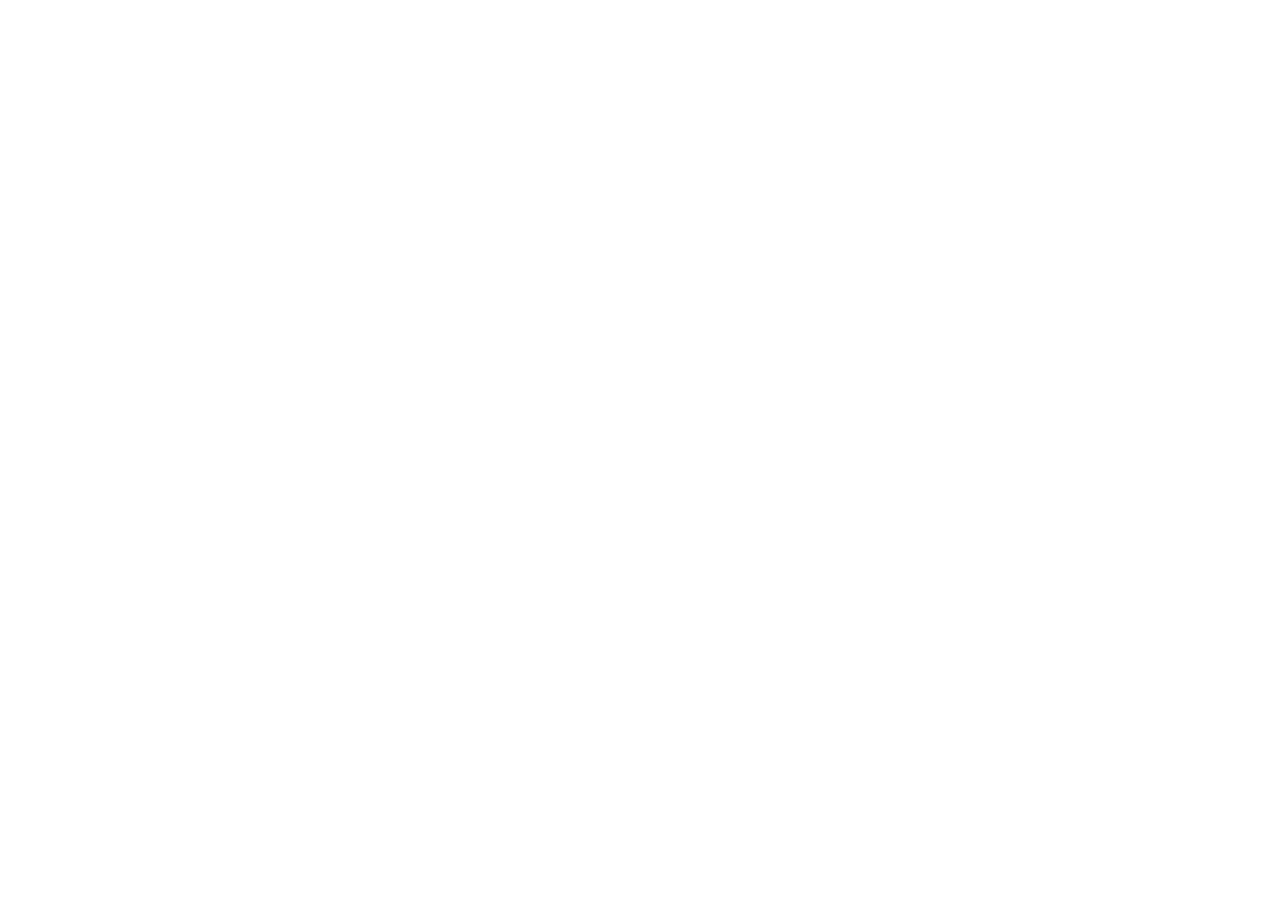
==== index.html @ 2370d6d0 "Create index.html" ====
<!DOCTYPE html>
<html>
  <head>
    <meta charset="utf-8">
    <meta name = "description" content="Thomas Edison Web and App Development">
    <meta name= "keywords" content= "Thomas Edison">
    <meta name="author" content="Princess Lim">
    <title>
      Princess Lim Senior Portfolio TAEHS
    </title>
  </head>



  
</html>
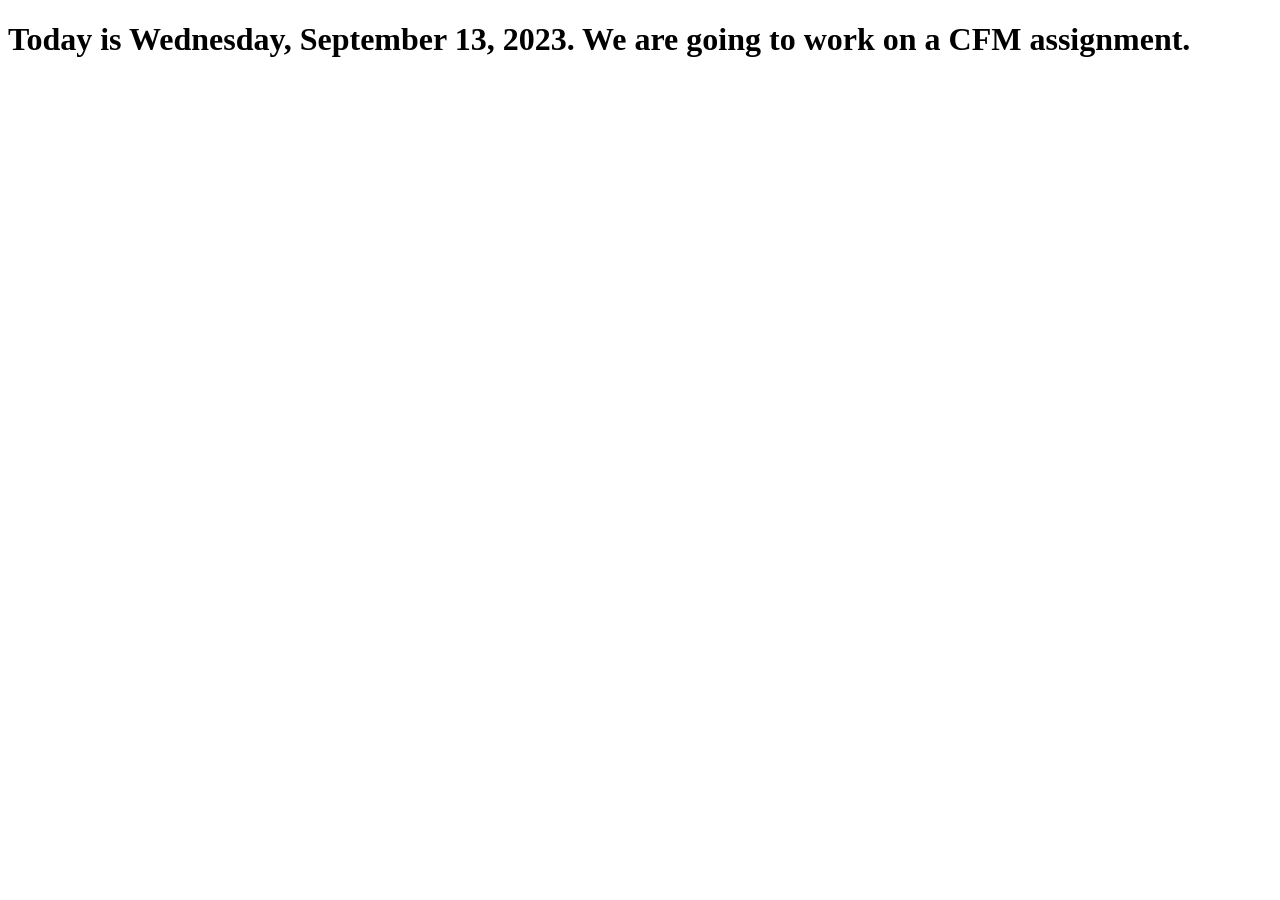
==== commit 534a1533: "Update index.html O added the body tags" ====
--- a/index.html
+++ b/index.html
@@ -9,7 +9,12 @@
       Princess Lim Senior Portfolio TAEHS
     </title>
   </head>
-
+  <body>
+    
+  </body>
+  <h1>
+    Today is Wednesday, September 13, 2023. We are going to work on a CFM assignment.
+  </h1>
 
 
   
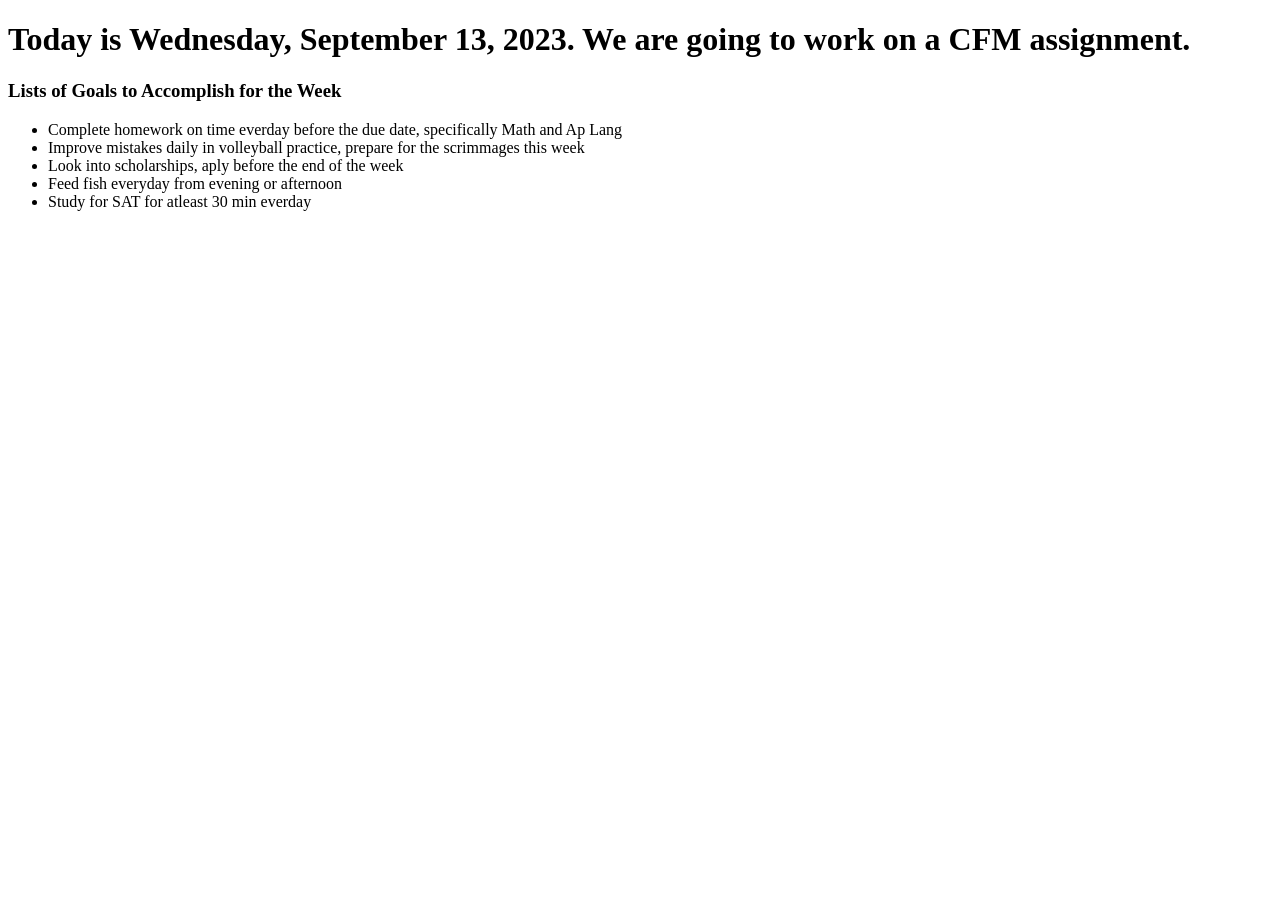
==== commit d4c2a49e: "Update index.html" ====
--- a/index.html
+++ b/index.html
@@ -15,7 +15,25 @@
   <h1>
     Today is Wednesday, September 13, 2023. We are going to work on a CFM assignment.
   </h1>
-
+  <h3> Lists of Goals to Accomplish for the Week</h3>
+    <ul>
+      <li>
+        Complete homework on time everday before the due date, specifically Math and Ap Lang
+      </li>
+      <li> 
+        Improve mistakes daily in volleyball practice, prepare for the scrimmages this week
+      </li>
+      <li>
+        Look into scholarships, aply before the end of the week
+      </li>
+      <li>
+        Feed fish everyday from evening or afternoon
+      </li>
+      <li>
+        Study for SAT for atleast 30 min everday
+      </li>
+    </ul>
+  
 
   
 </html>
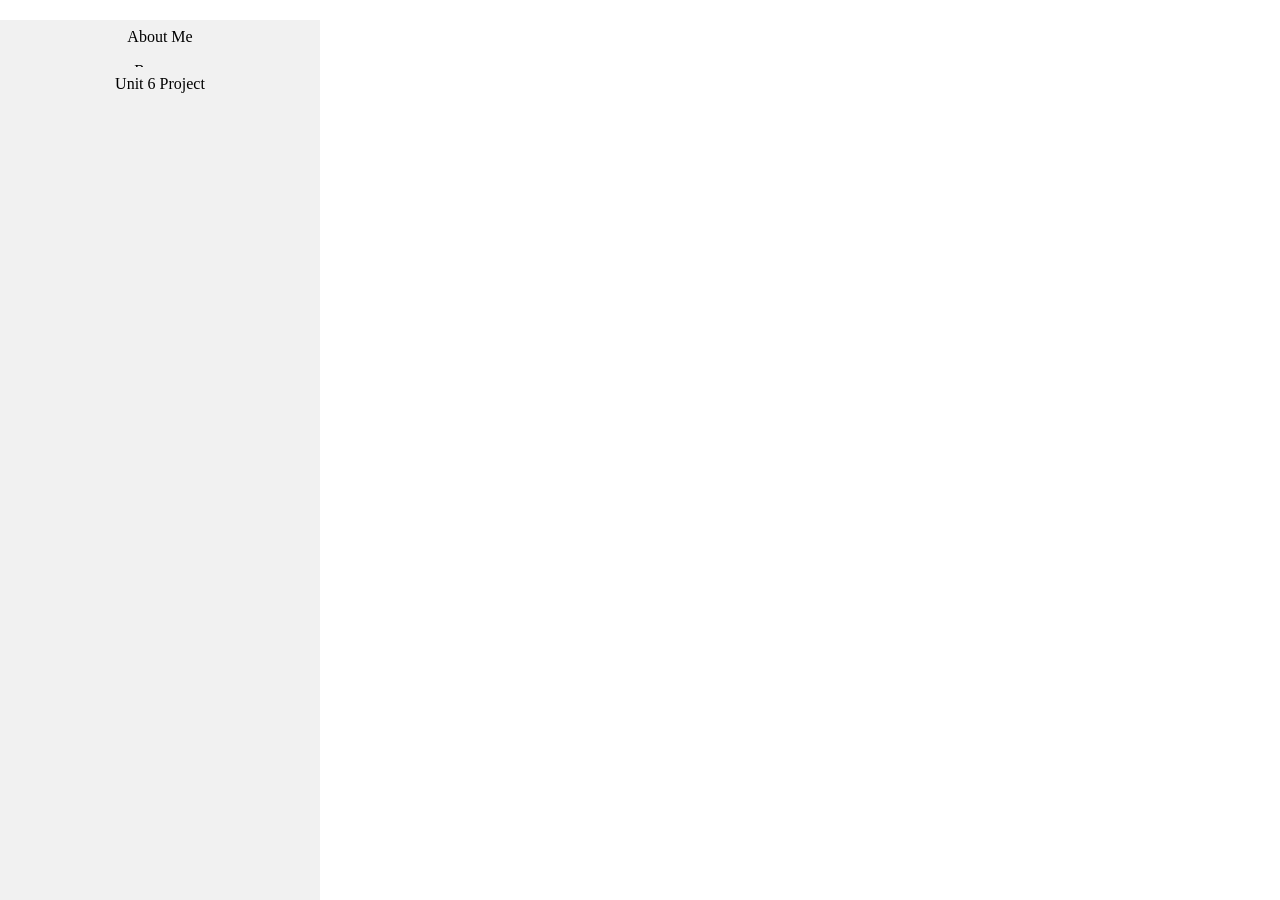
==== commit 5c3cab59: "Update index.html added unit 6 project" ====
--- a/index.html
+++ b/index.html
@@ -1,39 +1,65 @@
 <!DOCTYPE html>
 <html>
-  <head>
-    <meta charset="utf-8">
-    <meta name = "description" content="Thomas Edison Web and App Development">
-    <meta name= "keywords" content= "Thomas Edison">
-    <meta name="author" content="Princess Lim">
-    <title>
-      Princess Lim Senior Portfolio TAEHS
-    </title>
-  </head>
-  <body>
-    
-  </body>
-  <h1>
-    Today is Wednesday, September 13, 2023. We are going to work on a CFM assignment.
-  </h1>
-  <h3> Lists of Goals to Accomplish for the Week</h3>
-    <ul>
-      <li>
-        Complete homework on time everday before the due date, specifically Math and Ap Lang
-      </li>
-      <li> 
-        Improve mistakes daily in volleyball practice, prepare for the scrimmages this week
-      </li>
-      <li>
-        Look into scholarships, aply before the end of the week
-      </li>
-      <li>
-        Feed fish everyday from evening or afternoon
-      </li>
-      <li>
-        Study for SAT for atleast 30 min everday
-      </li>
-    </ul>
+
+<head>
+  <meta charset="utf-8">
+  <meta name="viewport" content="width=device-width">
+  <title>replit</title>
+  <link href="style.css" rel="stylesheet" type="text/css" />
+  <style>
+    html {
+  height: 100%;
+  width: 100%;
+}
+body {
+	margin: 0;
+}
+
+ ul{
+	list-style-type: none;
+	margin: 0;
+	padding: 0;
+	width: 25%;
+	background-color: #f1f1f1;
+	position: fixed;
+	height: 100%;
+	overflow: auto;
+	 text-align:center;
+	 
+}
+
+li a {
+	display: block;
+	color: #000;
+	padding: 8px 16px;
+	text-decoration: none;
+}
+
+li a.active {
+	background-color: #04AA6D;
+	color: white;
+}
+
+li a:hover:not(.active) {
+	background-color: #555;
+	color: white;
+}
+  </style>
+</head>
+
+<body>
   
+  <ul>
+		<li><a href="" target="_blank">About Me</a></li>
+		<li><a href="https://docs.google.com/document/d/1LLwahsND02Eq8cvTe8F5yu_bR2BDa-MiXet3x9otoQg/edit?usp=sharing" target="_blank">Resume</a></li>
+		<li><a href="" target="_blank">Senior Projects</a></li>
+		<li><a href="https://mypythonportfolioontheweb-princess-aleck1.pppython22-23.repl.co/" target="_blank">Junior Porfolio</a></li>
+		<li><a href="https://web-academy-2021-2022.princess-alecks.repl.co/" target="_blank">Sophmore Portfolio</a></li>
+	</ul>
+  <h2> Projects so far</h2>
+  <ul>
+    <li> <a href="https://prinlim.github.io/Unit-6-Project" target="_blank">Unit 6 Project</a></li>
+  </ul>
+</body>
 
-  
 </html>
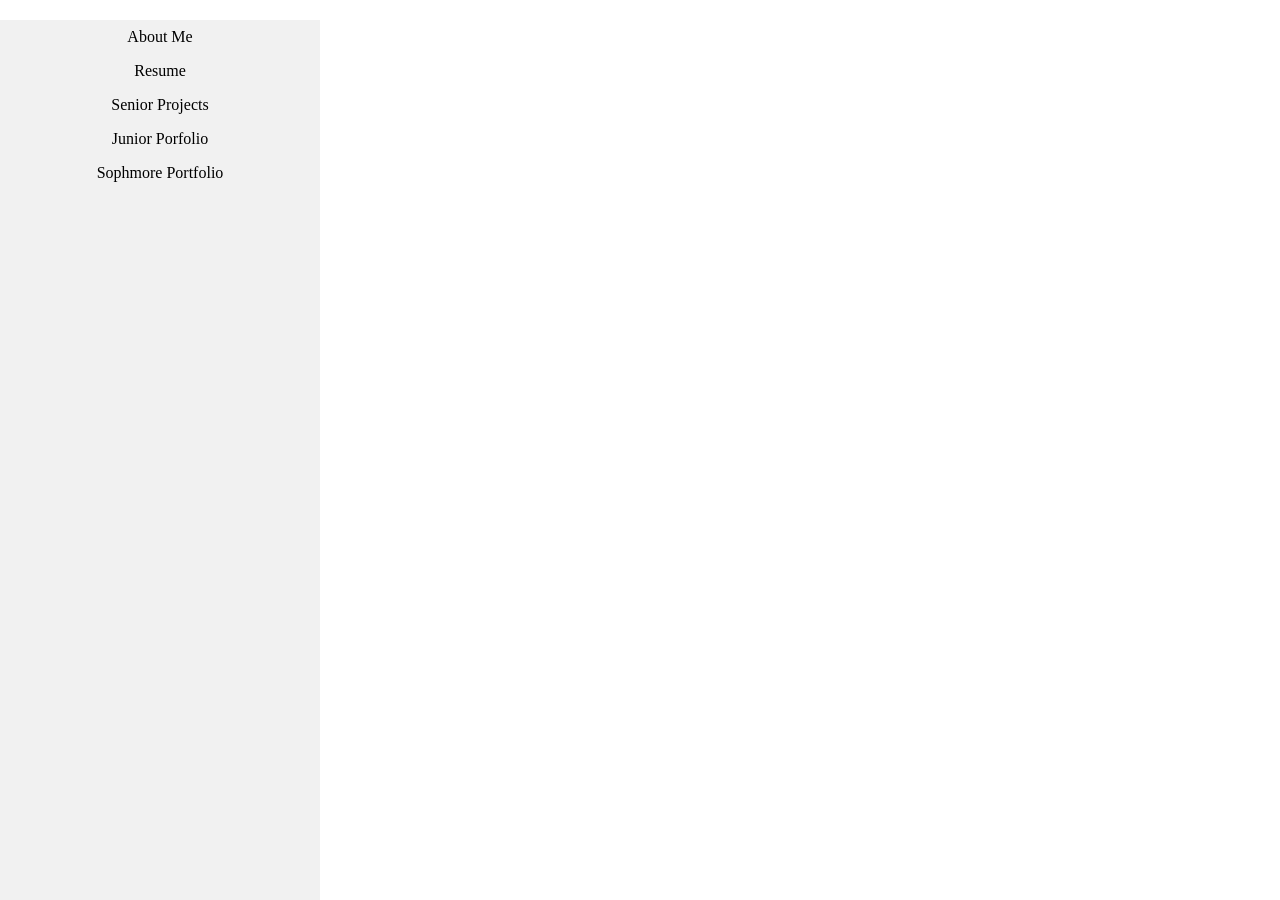
==== commit 8bb13141: "Update index.html" ====
--- a/index.html
+++ b/index.html
@@ -57,9 +57,9 @@
 		<li><a href="https://web-academy-2021-2022.princess-alecks.repl.co/" target="_blank">Sophmore Portfolio</a></li>
 	</ul>
   <h2> Projects so far</h2>
-  <ul>
-    <li> <a href="https://prinlim.github.io/Unit-6-Project" target="_blank">Unit 6 Project</a></li>
-  </ul>
+  
+  <p> <a href="https://prinlim.github.io/Unit-6-Project" target="_blank">Unit 6 Project</a></p>
+
 </body>
 
 </html>
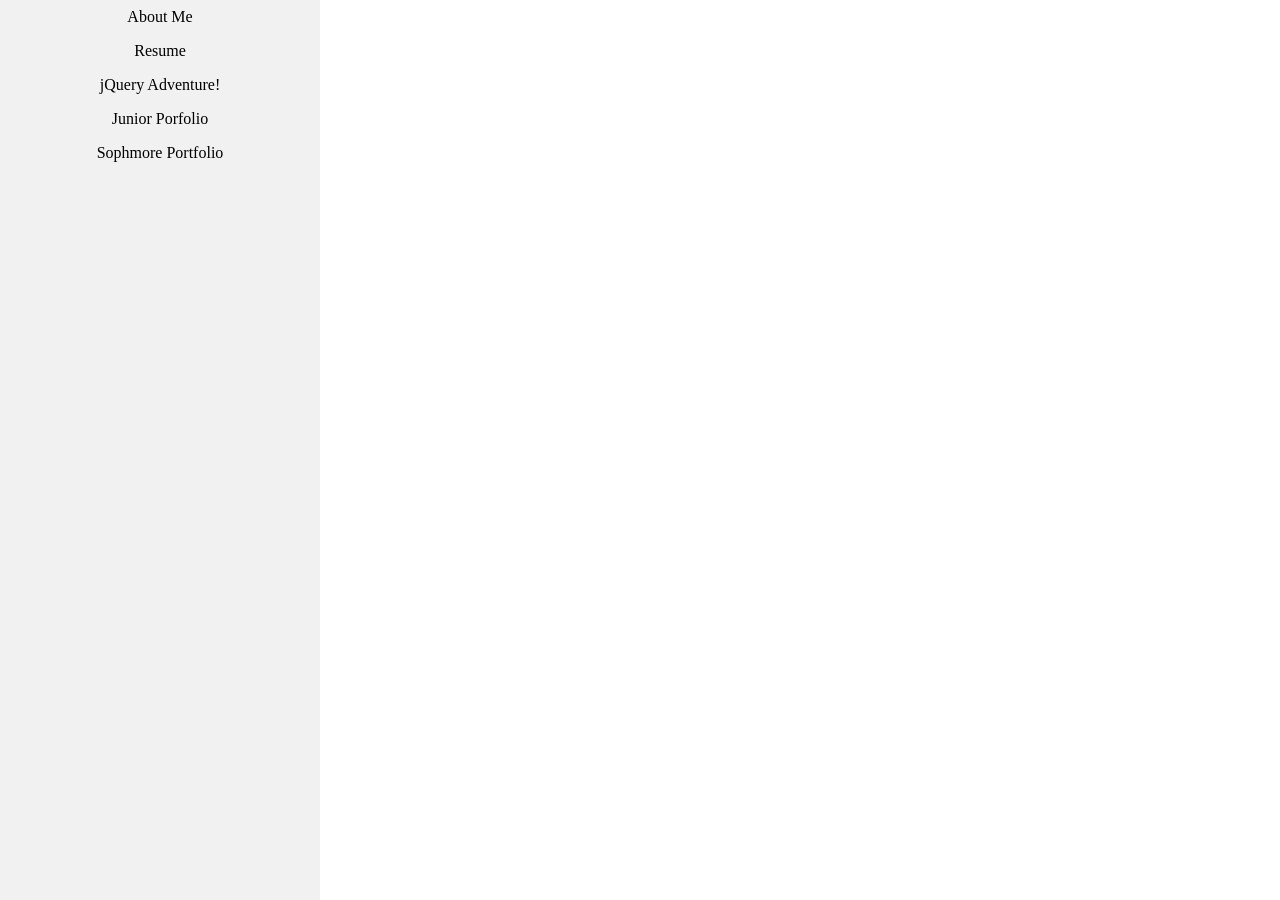
==== commit 08517ea4: "Update index.html" ====
--- a/index.html
+++ b/index.html
@@ -52,13 +52,11 @@
   <ul>
 		<li><a href="" target="_blank">About Me</a></li>
 		<li><a href="https://docs.google.com/document/d/1LLwahsND02Eq8cvTe8F5yu_bR2BDa-MiXet3x9otoQg/edit?usp=sharing" target="_blank">Resume</a></li>
-		<li><a href="" target="_blank">Senior Projects</a></li>
+		<li><a href="https://prinlim.github.io/Unit-6-Project" target="_blank"> jQuery Adventure!</a></li>
 		<li><a href="https://mypythonportfolioontheweb-princess-aleck1.pppython22-23.repl.co/" target="_blank">Junior Porfolio</a></li>
 		<li><a href="https://web-academy-2021-2022.princess-alecks.repl.co/" target="_blank">Sophmore Portfolio</a></li>
 	</ul>
-  <h2> Projects so far</h2>
-  
-  <p> <a href="https://prinlim.github.io/Unit-6-Project" target="_blank">Unit 6 Project</a></p>
+
 
 </body>
 
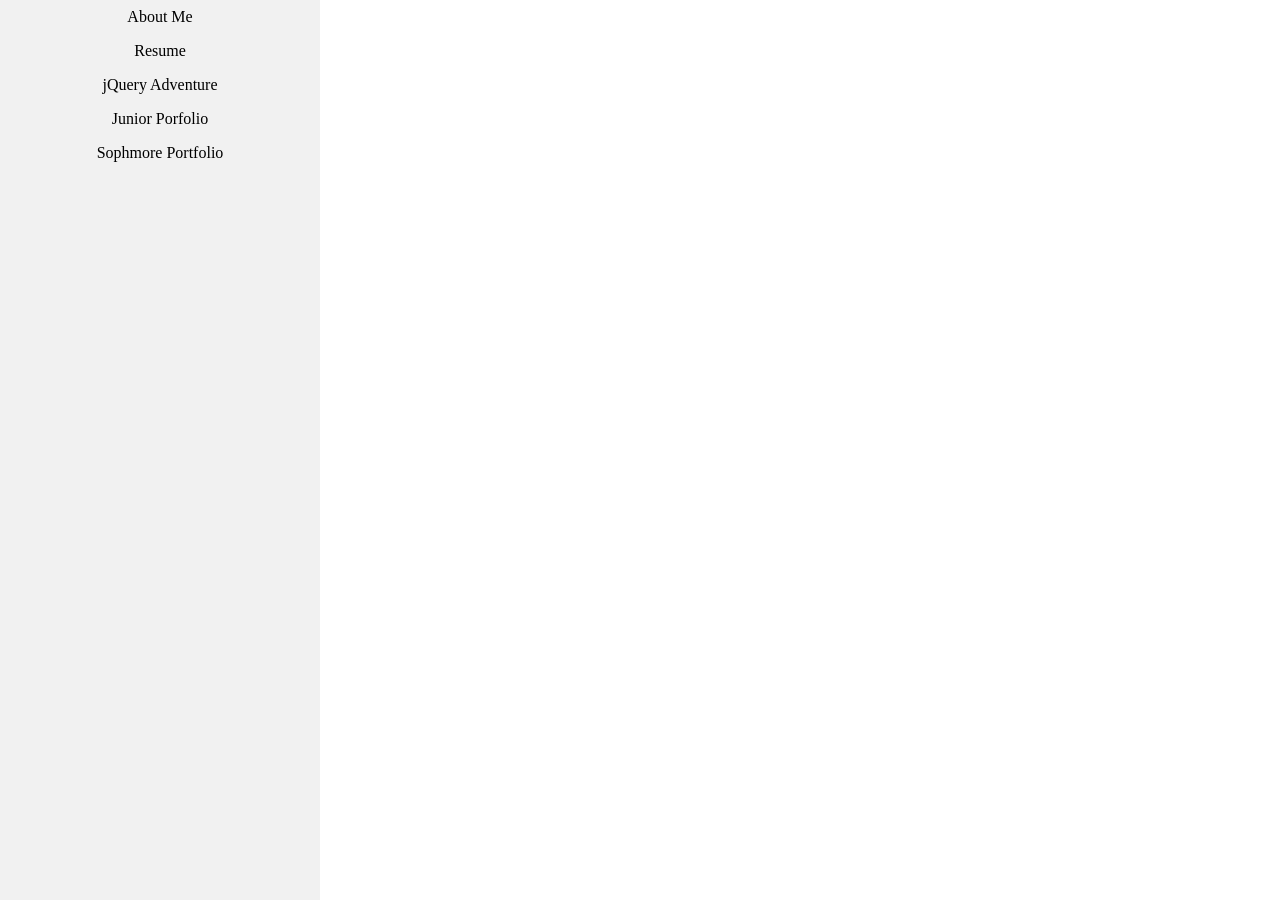
==== commit a8b9391c: "Update index.html" ====
--- a/index.html
+++ b/index.html
@@ -6,45 +6,6 @@
   <meta name="viewport" content="width=device-width">
   <title>replit</title>
   <link href="style.css" rel="stylesheet" type="text/css" />
-  <style>
-    html {
-  height: 100%;
-  width: 100%;
-}
-body {
-	margin: 0;
-}
-
- ul{
-	list-style-type: none;
-	margin: 0;
-	padding: 0;
-	width: 25%;
-	background-color: #f1f1f1;
-	position: fixed;
-	height: 100%;
-	overflow: auto;
-	 text-align:center;
-	 
-}
-
-li a {
-	display: block;
-	color: #000;
-	padding: 8px 16px;
-	text-decoration: none;
-}
-
-li a.active {
-	background-color: #04AA6D;
-	color: white;
-}
-
-li a:hover:not(.active) {
-	background-color: #555;
-	color: white;
-}
-  </style>
 </head>
 
 <body>
@@ -52,12 +13,10 @@
   <ul>
 		<li><a href="" target="_blank">About Me</a></li>
 		<li><a href="https://docs.google.com/document/d/1LLwahsND02Eq8cvTe8F5yu_bR2BDa-MiXet3x9otoQg/edit?usp=sharing" target="_blank">Resume</a></li>
-		<li><a href="https://prinlim.github.io/Unit-6-Project" target="_blank"> jQuery Adventure!</a></li>
+		<li><a href="https://prinlim.github.io/Unit-6-Project" target="_blank">jQuery Adventure</a></li>
 		<li><a href="https://mypythonportfolioontheweb-princess-aleck1.pppython22-23.repl.co/" target="_blank">Junior Porfolio</a></li>
 		<li><a href="https://web-academy-2021-2022.princess-alecks.repl.co/" target="_blank">Sophmore Portfolio</a></li>
 	</ul>
-
-
 </body>
 
 </html>
--- a/style.css
+++ b/style.css
@@ -0,0 +1,37 @@
+html {
+  height: 100%;
+  width: 100%;
+}
+body {
+	margin: 0;
+}
+
+ ul{
+	list-style-type: none;
+	margin: 0;
+	padding: 0;
+	width: 25%;
+	background-color: #f1f1f1;
+	position: fixed;
+	height: 100%;
+	overflow: auto;
+	 text-align:center;
+	 
+}
+
+li a {
+	display: block;
+	color: #000;
+	padding: 8px 16px;
+	text-decoration: none;
+}
+
+li a.active {
+	background-color: #04AA6D;
+	color: white;
+}
+
+li a:hover:not(.active) {
+	background-color: #555;
+	color: white;
+}
